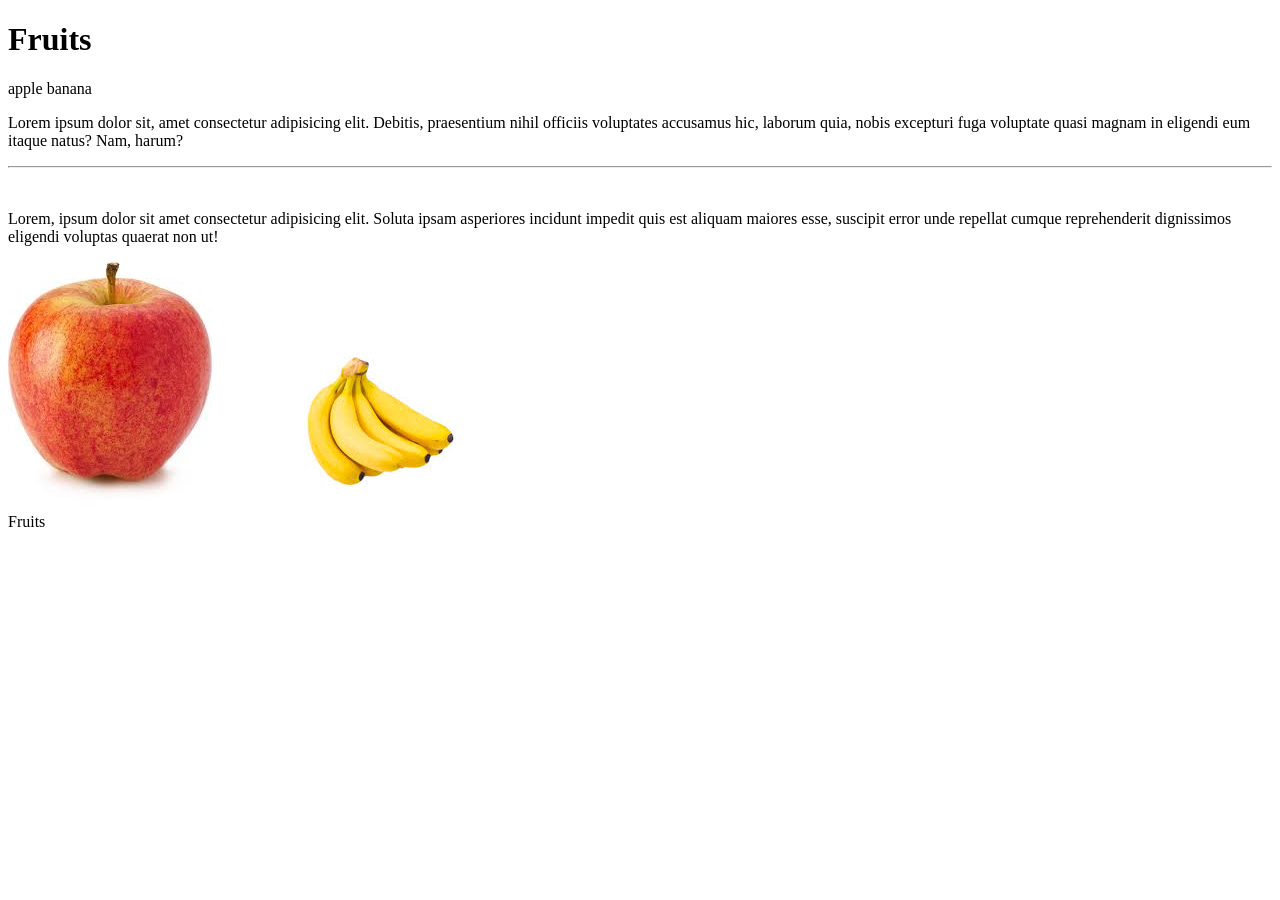
==== html.with.yassmin/index.html @ dd7a1918 "html demo" ====
<!DOCTYPE html>

<html>
  <head>
    <title>
      fruit
    </title>
    <h1>
      Fruits
    </h1>
    apple
    <body>
      banana
      <p>
        Lorem ipsum dolor sit, amet consectetur adipisicing elit. Debitis, praesentium nihil officiis voluptates accusamus hic, laborum quia, nobis excepturi fuga voluptate quasi magnam in eligendi eum itaque natus? Nam, harum?
      </p>
      <hr>
      <br>

    </hr>
    <p>
      Lorem, ipsum dolor sit amet consectetur adipisicing elit. Soluta ipsam asperiores incidunt impedit quis est aliquam maiores esse, suscipit error unde repellat cumque reprehenderit dignissimos eligendi voluptas quaerat non ut!
    </p>
    </body>
  </head>
  <img src = "apple.jpg">
  <img src = "banana.jpg">
  <footer>
    Fruits
  </footer>
</html>
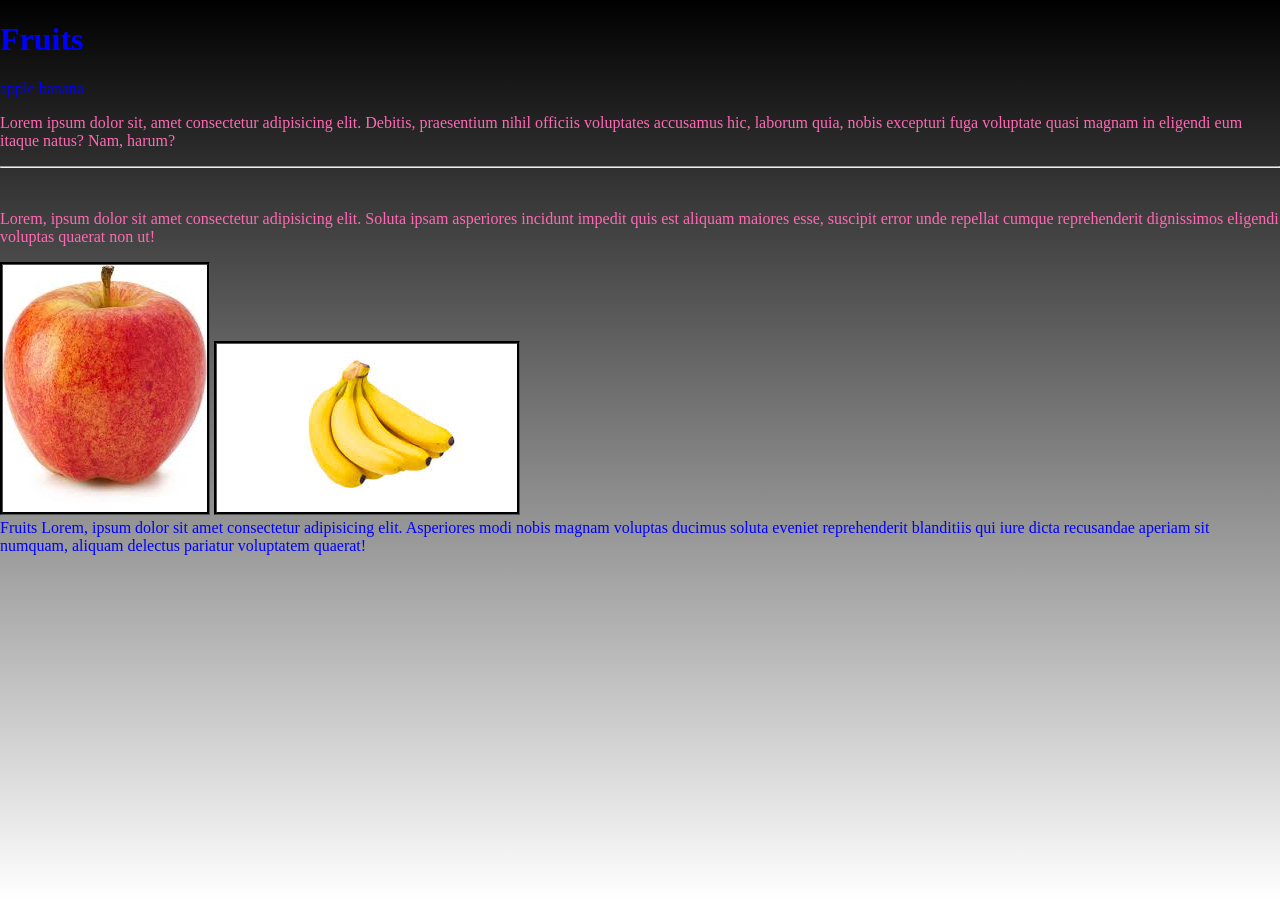
==== commit d472d8d4: "cs club" ====
--- a/html.with.yassmin/index.html
+++ b/html.with.yassmin/index.html
@@ -1,15 +1,17 @@
 <!DOCTYPE html>
 
+<link rel="stylesheet" type="text/css" href="style.css">
 <html>
-  <head>
-    <title>
-      fruit
-    </title>
-    <h1>
-      Fruits
-    </h1>
-    apple
-    <body>
+  <title>
+    fruit
+  </title>
+  
+  <h1>
+    Fruits
+  </h1>
+  apple
+  <body>
+      <head>
       banana
       <p>
         Lorem ipsum dolor sit, amet consectetur adipisicing elit. Debitis, praesentium nihil officiis voluptates accusamus hic, laborum quia, nobis excepturi fuga voluptate quasi magnam in eligendi eum itaque natus? Nam, harum?
@@ -27,5 +29,6 @@
   <img src = "banana.jpg">
   <footer>
     Fruits
+    Lorem, ipsum dolor sit amet consectetur adipisicing elit. Asperiores modi nobis magnam voluptas ducimus soluta eveniet reprehenderit blanditiis qui iure dicta recusandae aperiam sit numquam, aliquam delectus pariatur voluptatem quaerat!
   </footer>
 </html>
--- a/html.with.yassmin/style.css
+++ b/html.with.yassmin/style.css
@@ -0,0 +1,25 @@
+html, body {
+  margin: 0;
+  padding: 0;
+  background: linear-gradient(black,white);
+  background-attachment: fixed;
+}
+
+head{
+  font-family:'Trebuchet MS', 'Lucida Sans Unicode', 'Lucida Grande', 'Lucida Sans', Arial, sans-serif;
+}
+
+/* canvas {
+  display: block;
+} */
+
+body{
+  color: blue; 
+}
+p{
+  color: hotpink;
+}
+img{
+  border-style: groove;
+  border-color: black;
+}
